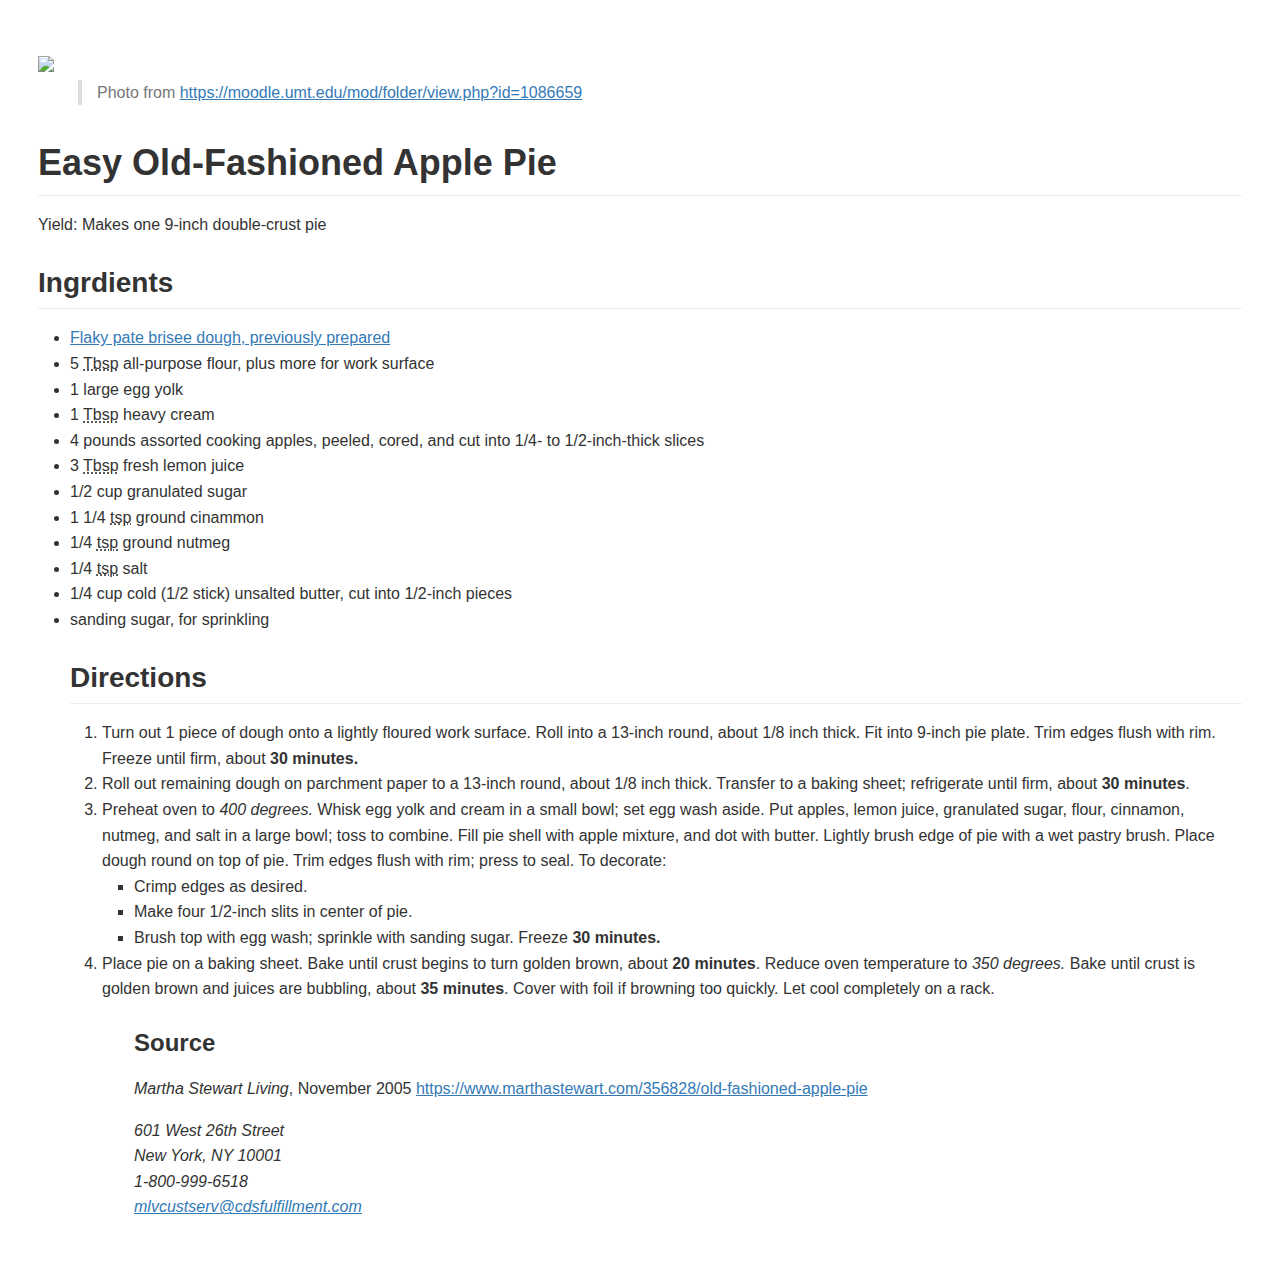
==== assignment-3/index.html @ 9123c0f1 "applepie" ====
<!DOCTYPE html>
<html>
  <head>
      <meta charset="utf-8" />
      <title>index</title>
      <style>.markdown-preview:not([data-use-github-style]) { padding: 2em; font-size: 1.2em; color: rgb(213, 218, 221); background-color: rgb(46, 50, 54); overflow: auto; }
.markdown-preview:not([data-use-github-style]) > :first-child { margin-top: 0px; }
.markdown-preview:not([data-use-github-style]) h1, .markdown-preview:not([data-use-github-style]) h2, .markdown-preview:not([data-use-github-style]) h3, .markdown-preview:not([data-use-github-style]) h4, .markdown-preview:not([data-use-github-style]) h5, .markdown-preview:not([data-use-github-style]) h6 { line-height: 1.2; margin-top: 1.5em; margin-bottom: 0.5em; color: rgb(255, 255, 255); }
.markdown-preview:not([data-use-github-style]) h1 { font-size: 2.4em; font-weight: 300; }
.markdown-preview:not([data-use-github-style]) h2 { font-size: 1.8em; font-weight: 400; }
.markdown-preview:not([data-use-github-style]) h3 { font-size: 1.5em; font-weight: 500; }
.markdown-preview:not([data-use-github-style]) h4 { font-size: 1.2em; font-weight: 600; }
.markdown-preview:not([data-use-github-style]) h5 { font-size: 1.1em; font-weight: 600; }
.markdown-preview:not([data-use-github-style]) h6 { font-size: 1em; font-weight: 600; }
.markdown-preview:not([data-use-github-style]) strong { color: rgb(255, 255, 255); }
.markdown-preview:not([data-use-github-style]) del { color: rgb(168, 178, 184); }
.markdown-preview:not([data-use-github-style]) a, .markdown-preview:not([data-use-github-style]) a code { color: rgb(181, 91, 85); }
.markdown-preview:not([data-use-github-style]) img { max-width: 100%; }
.markdown-preview:not([data-use-github-style]) > p { margin-top: 0px; margin-bottom: 1.5em; }
.markdown-preview:not([data-use-github-style]) > ul, .markdown-preview:not([data-use-github-style]) > ol { margin-bottom: 1.5em; }
.markdown-preview:not([data-use-github-style]) blockquote { margin: 1.5em 0px; font-size: inherit; color: rgb(168, 178, 184); border-color: rgb(83, 92, 98); border-width: 4px; }
.markdown-preview:not([data-use-github-style]) hr { margin: 3em 0px; border-top: 2px dashed rgb(83, 92, 98); background: none; }
.markdown-preview:not([data-use-github-style]) table { margin: 1.5em 0px; }
.markdown-preview:not([data-use-github-style]) th { color: rgb(255, 255, 255); }
.markdown-preview:not([data-use-github-style]) th, .markdown-preview:not([data-use-github-style]) td { padding: 0.66em 1em; border: 1px solid rgb(83, 92, 98); }
.markdown-preview:not([data-use-github-style]) code { color: rgb(255, 255, 255); background-color: rgb(64, 71, 76); }
.markdown-preview:not([data-use-github-style]) pre.editor-colors { margin: 1.5em 0px; padding: 1em; font-size: 0.92em; border-radius: 3px; background-color: rgb(55, 61, 65); }
.markdown-preview:not([data-use-github-style]) kbd { color: rgb(255, 255, 255); border-width: 1px 1px 2px; border-style: solid; border-color: rgb(83, 92, 98) rgb(83, 92, 98) rgb(69, 76, 81); border-image: initial; background-color: rgb(64, 71, 76); }
.markdown-preview[data-use-github-style] { font-family: "Helvetica Neue", Helvetica, "Segoe UI", Arial, freesans, sans-serif; line-height: 1.6; word-wrap: break-word; padding: 30px; font-size: 16px; color: rgb(51, 51, 51); background-color: rgb(255, 255, 255); overflow: scroll; }
.markdown-preview[data-use-github-style] > :first-child { margin-top: 0px !important; }
.markdown-preview[data-use-github-style] > :last-child { margin-bottom: 0px !important; }
.markdown-preview[data-use-github-style] a:not([href]) { color: inherit; text-decoration: none; }
.markdown-preview[data-use-github-style] .absent { color: rgb(204, 0, 0); }
.markdown-preview[data-use-github-style] .anchor { position: absolute; top: 0px; left: 0px; display: block; padding-right: 6px; padding-left: 30px; margin-left: -30px; }
.markdown-preview[data-use-github-style] .anchor:focus { outline: none; }
.markdown-preview[data-use-github-style] h1, .markdown-preview[data-use-github-style] h2, .markdown-preview[data-use-github-style] h3, .markdown-preview[data-use-github-style] h4, .markdown-preview[data-use-github-style] h5, .markdown-preview[data-use-github-style] h6 { position: relative; margin-top: 1em; margin-bottom: 16px; font-weight: bold; line-height: 1.4; }
.markdown-preview[data-use-github-style] h1 .octicon-link, .markdown-preview[data-use-github-style] h2 .octicon-link, .markdown-preview[data-use-github-style] h3 .octicon-link, .markdown-preview[data-use-github-style] h4 .octicon-link, .markdown-preview[data-use-github-style] h5 .octicon-link, .markdown-preview[data-use-github-style] h6 .octicon-link { display: none; color: rgb(0, 0, 0); vertical-align: middle; }
.markdown-preview[data-use-github-style] h1:hover .anchor, .markdown-preview[data-use-github-style] h2:hover .anchor, .markdown-preview[data-use-github-style] h3:hover .anchor, .markdown-preview[data-use-github-style] h4:hover .anchor, .markdown-preview[data-use-github-style] h5:hover .anchor, .markdown-preview[data-use-github-style] h6:hover .anchor { padding-left: 8px; margin-left: -30px; text-decoration: none; }
.markdown-preview[data-use-github-style] h1:hover .anchor .octicon-link, .markdown-preview[data-use-github-style] h2:hover .anchor .octicon-link, .markdown-preview[data-use-github-style] h3:hover .anchor .octicon-link, .markdown-preview[data-use-github-style] h4:hover .anchor .octicon-link, .markdown-preview[data-use-github-style] h5:hover .anchor .octicon-link, .markdown-preview[data-use-github-style] h6:hover .anchor .octicon-link { display: inline-block; }
.markdown-preview[data-use-github-style] h1 tt, .markdown-preview[data-use-github-style] h2 tt, .markdown-preview[data-use-github-style] h3 tt, .markdown-preview[data-use-github-style] h4 tt, .markdown-preview[data-use-github-style] h5 tt, .markdown-preview[data-use-github-style] h6 tt, .markdown-preview[data-use-github-style] h1 code, .markdown-preview[data-use-github-style] h2 code, .markdown-preview[data-use-github-style] h3 code, .markdown-preview[data-use-github-style] h4 code, .markdown-preview[data-use-github-style] h5 code, .markdown-preview[data-use-github-style] h6 code { font-size: inherit; }
.markdown-preview[data-use-github-style] h1 { padding-bottom: 0.3em; font-size: 2.25em; line-height: 1.2; border-bottom: 1px solid rgb(238, 238, 238); }
.markdown-preview[data-use-github-style] h1 .anchor { line-height: 1; }
.markdown-preview[data-use-github-style] h2 { padding-bottom: 0.3em; font-size: 1.75em; line-height: 1.225; border-bottom: 1px solid rgb(238, 238, 238); }
.markdown-preview[data-use-github-style] h2 .anchor { line-height: 1; }
.markdown-preview[data-use-github-style] h3 { font-size: 1.5em; line-height: 1.43; }
.markdown-preview[data-use-github-style] h3 .anchor { line-height: 1.2; }
.markdown-preview[data-use-github-style] h4 { font-size: 1.25em; }
.markdown-preview[data-use-github-style] h4 .anchor { line-height: 1.2; }
.markdown-preview[data-use-github-style] h5 { font-size: 1em; }
.markdown-preview[data-use-github-style] h5 .anchor { line-height: 1.1; }
.markdown-preview[data-use-github-style] h6 { font-size: 1em; color: rgb(119, 119, 119); }
.markdown-preview[data-use-github-style] h6 .anchor { line-height: 1.1; }
.markdown-preview[data-use-github-style] p, .markdown-preview[data-use-github-style] blockquote, .markdown-preview[data-use-github-style] ul, .markdown-preview[data-use-github-style] ol, .markdown-preview[data-use-github-style] dl, .markdown-preview[data-use-github-style] table, .markdown-preview[data-use-github-style] pre { margin-top: 0px; margin-bottom: 16px; }
.markdown-preview[data-use-github-style] hr { height: 4px; padding: 0px; margin: 16px 0px; background-color: rgb(231, 231, 231); border: 0px none; }
.markdown-preview[data-use-github-style] ul, .markdown-preview[data-use-github-style] ol { padding-left: 2em; }
.markdown-preview[data-use-github-style] ul.no-list, .markdown-preview[data-use-github-style] ol.no-list { padding: 0px; list-style-type: none; }
.markdown-preview[data-use-github-style] ul ul, .markdown-preview[data-use-github-style] ul ol, .markdown-preview[data-use-github-style] ol ol, .markdown-preview[data-use-github-style] ol ul { margin-top: 0px; margin-bottom: 0px; }
.markdown-preview[data-use-github-style] li > p { margin-top: 16px; }
.markdown-preview[data-use-github-style] dl { padding: 0px; }
.markdown-preview[data-use-github-style] dl dt { padding: 0px; margin-top: 16px; font-size: 1em; font-style: italic; font-weight: bold; }
.markdown-preview[data-use-github-style] dl dd { padding: 0px 16px; margin-bottom: 16px; }
.markdown-preview[data-use-github-style] blockquote { padding: 0px 15px; color: rgb(119, 119, 119); border-left: 4px solid rgb(221, 221, 221); }
.markdown-preview[data-use-github-style] blockquote > :first-child { margin-top: 0px; }
.markdown-preview[data-use-github-style] blockquote > :last-child { margin-bottom: 0px; }
.markdown-preview[data-use-github-style] table { display: block; width: 100%; overflow: auto; word-break: keep-all; }
.markdown-preview[data-use-github-style] table th { font-weight: bold; }
.markdown-preview[data-use-github-style] table th, .markdown-preview[data-use-github-style] table td { padding: 6px 13px; border: 1px solid rgb(221, 221, 221); }
.markdown-preview[data-use-github-style] table tr { background-color: rgb(255, 255, 255); border-top: 1px solid rgb(204, 204, 204); }
.markdown-preview[data-use-github-style] table tr:nth-child(2n) { background-color: rgb(248, 248, 248); }
.markdown-preview[data-use-github-style] img { max-width: 100%; box-sizing: border-box; }
.markdown-preview[data-use-github-style] .emoji { max-width: none; }
.markdown-preview[data-use-github-style] span.frame { display: block; overflow: hidden; }
.markdown-preview[data-use-github-style] span.frame > span { display: block; float: left; width: auto; padding: 7px; margin: 13px 0px 0px; overflow: hidden; border: 1px solid rgb(221, 221, 221); }
.markdown-preview[data-use-github-style] span.frame span img { display: block; float: left; }
.markdown-preview[data-use-github-style] span.frame span span { display: block; padding: 5px 0px 0px; clear: both; color: rgb(51, 51, 51); }
.markdown-preview[data-use-github-style] span.align-center { display: block; overflow: hidden; clear: both; }
.markdown-preview[data-use-github-style] span.align-center > span { display: block; margin: 13px auto 0px; overflow: hidden; text-align: center; }
.markdown-preview[data-use-github-style] span.align-center span img { margin: 0px auto; text-align: center; }
.markdown-preview[data-use-github-style] span.align-right { display: block; overflow: hidden; clear: both; }
.markdown-preview[data-use-github-style] span.align-right > span { display: block; margin: 13px 0px 0px; overflow: hidden; text-align: right; }
.markdown-preview[data-use-github-style] span.align-right span img { margin: 0px; text-align: right; }
.markdown-preview[data-use-github-style] span.float-left { display: block; float: left; margin-right: 13px; overflow: hidden; }
.markdown-preview[data-use-github-style] span.float-left span { margin: 13px 0px 0px; }
.markdown-preview[data-use-github-style] span.float-right { display: block; float: right; margin-left: 13px; overflow: hidden; }
.markdown-preview[data-use-github-style] span.float-right > span { display: block; margin: 13px auto 0px; overflow: hidden; text-align: right; }
.markdown-preview[data-use-github-style] code, .markdown-preview[data-use-github-style] tt { padding: 0.2em 0px; margin: 0px; font-size: 85%; background-color: rgba(0, 0, 0, 0.04); border-radius: 3px; }
.markdown-preview[data-use-github-style] code::before, .markdown-preview[data-use-github-style] tt::before, .markdown-preview[data-use-github-style] code::after, .markdown-preview[data-use-github-style] tt::after { letter-spacing: -0.2em; content: " "; }
.markdown-preview[data-use-github-style] code br, .markdown-preview[data-use-github-style] tt br { display: none; }
.markdown-preview[data-use-github-style] del code { text-decoration: inherit; }
.markdown-preview[data-use-github-style] pre > code { padding: 0px; margin: 0px; font-size: 100%; word-break: normal; white-space: pre; background: transparent; border: 0px; }
.markdown-preview[data-use-github-style] .highlight { margin-bottom: 16px; }
.markdown-preview[data-use-github-style] .highlight pre, .markdown-preview[data-use-github-style] pre { padding: 16px; overflow: auto; font-size: 85%; line-height: 1.45; background-color: rgb(247, 247, 247); border-radius: 3px; }
.markdown-preview[data-use-github-style] .highlight pre { margin-bottom: 0px; word-break: normal; }
.markdown-preview[data-use-github-style] pre { word-wrap: normal; }
.markdown-preview[data-use-github-style] pre code, .markdown-preview[data-use-github-style] pre tt { display: inline; max-width: initial; padding: 0px; margin: 0px; overflow: initial; line-height: inherit; word-wrap: normal; background-color: transparent; border: 0px; }
.markdown-preview[data-use-github-style] pre code::before, .markdown-preview[data-use-github-style] pre tt::before, .markdown-preview[data-use-github-style] pre code::after, .markdown-preview[data-use-github-style] pre tt::after { content: normal; }
.markdown-preview[data-use-github-style] kbd { display: inline-block; padding: 3px 5px; font-size: 11px; line-height: 10px; color: rgb(85, 85, 85); vertical-align: middle; background-color: rgb(252, 252, 252); border-width: 1px; border-style: solid; border-color: rgb(204, 204, 204) rgb(204, 204, 204) rgb(187, 187, 187); border-image: initial; border-radius: 3px; box-shadow: rgb(187, 187, 187) 0px -1px 0px inset; }
.markdown-preview[data-use-github-style] a { color: rgb(51, 122, 183); }
.markdown-preview[data-use-github-style] code { color: inherit; }
.markdown-preview[data-use-github-style] pre.editor-colors { padding: 0.8em 1em; margin-bottom: 1em; font-size: 0.85em; border-radius: 4px; overflow: auto; }
.scrollbars-visible-always .markdown-preview pre.editor-colors .vertical-scrollbar, .scrollbars-visible-always .markdown-preview pre.editor-colors .horizontal-scrollbar { visibility: hidden; }
.scrollbars-visible-always .markdown-preview pre.editor-colors:hover .vertical-scrollbar, .scrollbars-visible-always .markdown-preview pre.editor-colors:hover .horizontal-scrollbar { visibility: visible; }
.markdown-preview .task-list-item-checkbox { position: absolute; margin: 0.25em 0px 0px -1.4em; }
.bracket-matcher .region {
  border-bottom: 1px dotted lime;
  position: absolute;
}
.line-number.bracket-matcher.bracket-matcher {
  color: #5288ab;
  background-color: #252a2d;
}

.spell-check-misspelling .region {
  border-bottom: 2px dotted rgba(255, 51, 51, 0.75);
}
.spell-check-corrections {
  width: 25em !important;
}

@import "styles/languages/css";
pre.editor-colors {
  background-color: #2e3236;
  color: #d5dadd;
}
pre.editor-colors .wrap-guide {
  color: #484d50;
}
pre.editor-colors .indent-guide {
  color: #484d50;
}
pre.editor-colors .invisible-character {
  color: #484d50;
}
pre.editor-colors .invisible {
  color: #484d50;
}
pre.editor-colors .gutter {
  color: #7d8285;
  background-color: #2e3236;
}
pre.editor-colors .gutter .line-number.cursor-line {
  color: #5288ab;
  background-color: #252a2d;
}
pre.editor-colors .gutter .line-number.cursor-line.folded {
  color: #b55b55;
}
pre.editor-colors .gutter .line-number.cursor-line-no-selection {
  color: #b9bdc0;
}
pre.editor-colors .gutter .line-number.folded,
pre.editor-colors .gutter .line-number:after {
  color: #b09340;
}
pre.editor-colors .fold-marker:after {
  color: #b09340;
}
pre.editor-colors .cursor-line .fold-marker:after {
  color: #b55b55;
}
pre.editor-colors .cursor {
  border-left: 2px solid #b55b55;
}
pre.editor-colors .selection .region {
  background-color: #252a2d;
}
pre.editor-colors .line-number.cursor-line-no-selection,
pre.editor-colors .line.cursor-line {
  background-color: rgba(82, 136, 171, 0.08);
}
pre.editor-colors .bracket-matcher .region {
  border-bottom: 2px solid #5288ab;
  box-sizing: border-box;
  background-color: rgba(82, 136, 171, 0.08);
}
pre.editor-colors .search-results .syntax--marker .region {
  background-color: transparent;
  border: 1px solid #484d50;
}
pre.editor-colors .search-results .syntax--marker.current-result .region {
  border: 1px solid #b9bdc0;
}
.syntax--comment {
  color: #7d8285;
}
.syntax--keyword {
  color: #5288ab;
}
.syntax--keyword.syntax--control {
  color: #5b6da3;
}
.syntax--keyword.syntax--operator {
  color: #9da1a4;
}
.syntax--keyword.syntax--other.syntax--special-method {
  color: #5288ab;
}
.syntax--keyword.syntax--other.syntax--unit {
  color: #b9bdc0;
}
.syntax--constant {
  color: #ae704c;
}
.syntax--constant.syntax--character.syntax--escape {
  color: #54878b;
}
.syntax--constant.syntax--numeric {
  color: #ae704c;
}
.syntax--constant.syntax--other.syntax--color {
  color: #54878b;
}
.syntax--constant.syntax--other.syntax--symbol {
  color: #419061;
}
.syntax--variable {
  color: #b55b55;
}
.syntax--variable.syntax--variable.syntax--interpolation {
  color: #8a6e96;
}
.syntax--variable.syntax--parameter.syntax--function {
  color: #9da1a4;
}
.syntax--invalid.syntax--illegal {
  color: #d5dadd;
  background-color: #b55b55;
}
.syntax--string {
  color: #419061;
}
.syntax--string.syntax--regexp {
  color: #54878b;
}
.syntax--string.syntax--regexp .syntax--source.syntax--ruby.syntax--embedded {
  color: #ae704c;
}
.syntax--string.syntax--other.syntax--link {
  color: #b55b55;
}
.syntax--punctuation.syntax--definition.syntax--comment {
  color: #7d8285;
}
.syntax--punctuation.syntax--definition.syntax--string,
.syntax--punctuation.syntax--definition.syntax--variable,
.syntax--punctuation.syntax--definition.syntax--parameters,
.syntax--punctuation.syntax--definition.syntax--array {
  color: #9da1a4;
}
.syntax--punctuation.syntax--definition.syntax--entity {
  color: #5288ab;
}
.syntax--punctuation.syntax--section.syntax--embedded {
  color: #8a6e96;
}
.syntax--support.syntax--class {
  color: #b09340;
}
.syntax--support.syntax--function {
  color: #54878b;
}
.syntax--support.syntax--function.syntax--any-method {
  color: #5288ab;
}
.syntax--entity.syntax--name.syntax--function {
  color: #5288ab;
}
.syntax--entity.syntax--name.syntax--type {
  color: #b09340;
}
.syntax--entity.syntax--other.syntax--inherited-class {
  color: #419061;
}
.syntax--entity.syntax--name.syntax--class,
.syntax--entity.syntax--name.syntax--type.syntax--class {
  color: #b09340;
}
.syntax--entity.syntax--name.syntax--section {
  color: #5288ab;
}
.syntax--entity.syntax--name.syntax--tag {
  color: #b55b55;
}
.syntax--entity.syntax--other.syntax--attribute-name {
  color: #ae704c;
}
.syntax--entity.syntax--other.syntax--attribute-name.syntax--id {
  color: #5288ab;
}
.syntax--meta.syntax--class {
  color: #b09340;
}
.syntax--meta.syntax--link {
  color: #ae704c;
}
.syntax--meta.syntax--require {
  color: #5288ab;
}
.syntax--meta.syntax--selector {
  color: #8a6e96;
}
.syntax--meta.syntax--separator {
  background-color: #484d50;
  color: #b9bdc0;
}
.syntax--none {
  color: #b9bdc0;
}
.syntax--storage {
  color: #5288ab;
}
.syntax--markup.syntax--heading,
.syntax--markup.syntax--heading .syntax--punctuation.syntax--definition.syntax--heading {
  color: #5288ab;
  font-weight: bolder;
}
.syntax--markup.syntax--bold {
  color: #b55b55;
}
.syntax--markup.syntax--italic {
  color: #419061;
}
.syntax--markup.syntax--raw {
  background-color: rgba(72, 77, 80, 0.2);
  color: #54878b;
  padding-top: 1px;
}
.syntax--markup.syntax--changed {
  color: #ae704c;
}
.syntax--markup.syntax--deleted {
  color: #b55b55;
}
.syntax--markup.syntax--inserted {
  color: #419061;
}
.syntax--html .syntax--punctuation {
  color: #9da1a4;
}
.syntax--html .syntax--doctype {
  color: #5b6da3;
}
.syntax--html .syntax--comment {
  color: #7d8285;
}
.syntax--source.syntax--gfm .syntax--heading-2 {
  color: #5d8eaf;
}
.syntax--source.syntax--gfm .syntax--heading-3 {
  color: #6795b3;
}
.syntax--source.syntax--gfm .syntax--heading-4 {
  color: #729bb7;
}
.syntax--source.syntax--gfm .syntax--heading-5 {
  color: #7ca2bb;
}
.syntax--source.syntax--gfm .syntax--heading-6 {
  color: #87a8bf;
}
.syntax--source.syntax--gfm .syntax--marker {
  color: inherit;
}
.syntax--source.syntax--gfm .syntax--link {
  color: #8a6e96;
}
.syntax--source.syntax--gfm .syntax--link .syntax--punctuation.syntax--definition {
  color: #62676a;
}
.syntax--source.syntax--gfm .syntax--link .syntax--entity {
  color: #d5dadd;
}
.syntax--source.syntax--gfm .syntax--link .syntax--link {
  color: #9da1a4;
}
.syntax--source.syntax--gfm .syntax--link.syntax--hyperlink {
  color: #9da1a4;
}
.syntax--source.syntax--gfm .syntax--bold .syntax--link,
.syntax--source.syntax--gfm .syntax--italic .syntax--link {
  color: #9da1a4;
}
.syntax--source.syntax--gfm .syntax--list {
  color: #5b6da3;
}
.syntax--source.syntax--gfm .syntax--quote {
  color: #ae704c;
}
.syntax--source.syntax--gfm .syntax--hr {
  color: #b09340;
}
.syntax--source.syntax--js .syntax--punctuation {
  color: #9da1a4;
}
.syntax--source.syntax--js .syntax--keyword.syntax--operator {
  color: #b9bdc0;
}
.syntax--source.syntax--js .syntax--keyword.syntax--operator.syntax--delete,
.syntax--source.syntax--js .syntax--keyword.syntax--operator.syntax--in,
.syntax--source.syntax--js .syntax--keyword.syntax--operator.syntax--of,
.syntax--source.syntax--js .syntax--keyword.syntax--operator.syntax--instanceof,
.syntax--source.syntax--js .syntax--keyword.syntax--operator.syntax--new,
.syntax--source.syntax--js .syntax--keyword.syntax--operator.syntax--typeof,
.syntax--source.syntax--js .syntax--keyword.syntax--operator.syntax--void {
  color: #419061;
}
.syntax--source.syntax--js .syntax--keyword.syntax--operator.syntax--comparison {
  color: #5b6da3;
}
.syntax--source.syntax--js .syntax--entity.syntax--name.syntax--function {
  color: #8a6e96;
}
.syntax--source.syntax--js .syntax--function.syntax--parameter {
  color: #b9bdc0;
}
.syntax--source.syntax--js .syntax--meta.syntax--brace {
  color: #9da1a4;
}
.syntax--source.syntax--js .syntax--meta.syntax--arguments {
  color: #b9bdc0;
}
.syntax--source.syntax--js .syntax--comment {
  color: #7d8285;
}
.syntax--source.syntax--json .syntax--dictionary .syntax--string.syntax--quoted {
  color: #5288ab;
}
.syntax--source.syntax--json .syntax--dictionary > .syntax--value.syntax--json > .syntax--string.syntax--json {
  color: #419061;
}
.syntax--source.syntax--json .syntax--array .syntax--string.syntax--quoted {
  color: #419061;
}
.syntax--source.syntax--json .syntax--punctuation {
  color: #9da1a4;
}
.syntax--source.syntax--json .syntax--punctuation.syntax--key-value {
  color: #b9bdc0;
}
.syntax--source.syntax--ruby .syntax--constant.syntax--boolean {
  color: #b09340;
}
.syntax--source.syntax--ruby .syntax--keyword.syntax--operator {
  color: #2e3236;
}
.syntax--source.syntax--ruby .syntax--keyword.syntax--operator.syntax--assignment {
  color: #5288ab;
}
.syntax--source.syntax--ruby .syntax--keyword.syntax--operator.syntax--comparison {
  color: #8a6e96;
}
.syntax--source.syntax--yaml .syntax--string,
.syntax--front-matter.syntax--yaml .syntax--string {
  color: #5288ab;
}
.syntax--source.syntax--yaml .syntax--punctuation,
.syntax--front-matter.syntax--yaml .syntax--punctuation {
  color: #9da1a4;
}
.syntax--source.syntax--yaml .syntax--punctuation.syntax--key-value,
.syntax--front-matter.syntax--yaml .syntax--punctuation.syntax--key-value,
.syntax--source.syntax--yaml .syntax--punctuation.syntax--entry,
.syntax--front-matter.syntax--yaml .syntax--punctuation.syntax--entry {
  color: #b9bdc0;
}
.syntax--source.syntax--yaml .syntax--comment,
.syntax--front-matter.syntax--yaml .syntax--comment {
  color: #7d8285;
}
.syntax--source.syntax--yaml .syntax--hyperlink,
.syntax--front-matter.syntax--yaml .syntax--hyperlink {
  color: inherit;
}
.syntax--liquid .syntax--punctuation.syntax--liquid {
  color: #9da1a4;
}
.syntax--liquid .syntax--entity.syntax--liquid.syntax--name,
.syntax--liquid .syntax--entity.syntax--liquid.syntax--tag {
  color: #5288ab;
}
.syntax--liquid .syntax--class.syntax--liquid {
  color: #b55b55;
}
.syntax--liquid .syntax--variable {
  color: #b55b55;
}
.syntax--storage.syntax--changed,
.syntax--storage.syntax--fixme,
.syntax--storage.syntax--hack,
.syntax--storage.syntax--idea,
.syntax--storage.syntax--note,
.syntax--storage.syntax--review,
.syntax--storage.syntax--todo,
.syntax--storage.syntax--xxx {
  font-weight: bolder;
}
.syntax--storage.syntax--changed {
  color: #ae704c;
}
.syntax--storage.syntax--fixme {
  color: #b55b55;
}
.syntax--storage.syntax--hack {
  color: #8a6e96;
}
.syntax--storage.syntax--idea {
  color: #54878b;
}
.syntax--storage.syntax--note,
.syntax--storage.syntax--nb {
  color: #5288ab;
}
.syntax--storage.syntax--review {
  color: #b09340;
}
.syntax--storage.syntax--todo {
  color: #419061;
}
.syntax--storage.syntax--xxx {
  color: #d5dadd;
}
</style>
  </head>
  <body class='markdown-preview' data-use-github-style><p lang="en-us"></p>
  




<title>Assignment3-Site</title>
  
  
<img src="/Users/danielostersmith/Documents/GitHub/web-dev-hw/assignment-3/images/apple-pie.jpg">
<blockquote>
  Photo from <a href="https://moodle.umt.edu/mod/folder/view.php?id=1086659">https://moodle.umt.edu/mod/folder/view.php?id=1086659</a>
</blockquote>
<h1> Easy Old-Fashioned Apple Pie</h1>
    <p>Yield: Makes one 9-inch double-crust pie</p>
<h2>Ingrdients</h2>
  <ul>
    <li><a href="./pages/crust.html">Flaky pate brisee dough, previously prepared</a></li>
    <li>5 <abbr title="tablespoon">Tbsp</abbr> all-purpose flour, plus more for work surface</li>
    <li>1 large egg yolk</li>
    <li>1 <abbr title="tablespoon">Tbsp</abbr> heavy cream</li>
    <li>4 pounds assorted cooking apples, peeled, cored, and cut into 1/4- to 1/2-inch-thick slices</li>
    <li>3 <abbr title="tablespoon">Tbsp</abbr> fresh lemon juice</li>
    <li>1/2 cup granulated sugar</li>
    <li>1 1/4 <abbr title="teaspoon">tsp</abbr> ground cinammon</li>
    <li>1/4 <abbr title="teaspoon">tsp</abbr> ground nutmeg</li>
    <li>1/4 <abbr title="teaspoon">tsp</abbr> salt</li>
    <li>1/4 cup cold (1/2 stick) unsalted butter, cut into 1/2-inch pieces</li>
    <li>sanding sugar, for sprinkling</li>
  <h2>Directions</h2>
    <ol>
      <li>Turn out 1 piece of dough onto a lightly floured work surface.
        Roll into a 13-inch round, about 1/8 inch thick. Fit into 9-inch
        pie plate. Trim edges flush with rim. Freeze until firm, about <b>30 minutes.</b></li>
      <li>Roll out remaining dough on parchment paper to a 13-inch round, about
        1/8 inch thick. Transfer to a baking sheet; refrigerate until firm,
        about <b>30 minutes</b>.</li>
      <li>Preheat oven to <i>400 degrees.</i> Whisk egg yolk and cream in a small bowl;
        set egg wash aside. Put apples, lemon juice, granulated sugar, flour,
        cinnamon, nutmeg, and salt in a large bowl; toss to combine. Fill pie
        shell with apple mixture, and dot with butter. Lightly brush edge of
        pie with a wet pastry brush. Place dough round on top of pie. Trim
        edges flush with rim; press to seal. To decorate:</li>
        <ul>
          <li>Crimp edges as desired.</li>
          <li>Make four 1/2-inch slits in center of pie.</li>
          <li>Brush top with egg wash; sprinkle with sanding sugar.
              Freeze <b>30 minutes.</b></li>
        </ul>
        <li>
          Place pie on a baking sheet. Bake until crust begins to turn golden
          brown, about <b>20 minutes</b>. Reduce oven temperature to <i>350 degrees.</i> Bake
          until crust is golden brown and juices are bubbling, about <b>35 minutes</b>.
          Cover with foil if browning too quickly. Let cool completely on a rack.
      <ol>
<h3>Source</h3>
  <p>
    <cite>Martha Stewart Living</cite>, November 2005
    <a href="https://www.marthastewart.com/356828/old-fashioned-apple-pie">https://www.marthastewart.com/356828/old-fashioned-apple-pie</a></p>
  <p>
    </p><address>
      601 West 26th Street<br>
      New York, NY 10001<br>
      1-800-999-6518<br>
      <p>
        <a href="mailto:mlvcustserv@cdsfulfillment.com">mlvcustserv@cdsfulfillment.com</a></p>
  <p>

</p></address><p></p></ol></li></ol></ul></body>
</html>
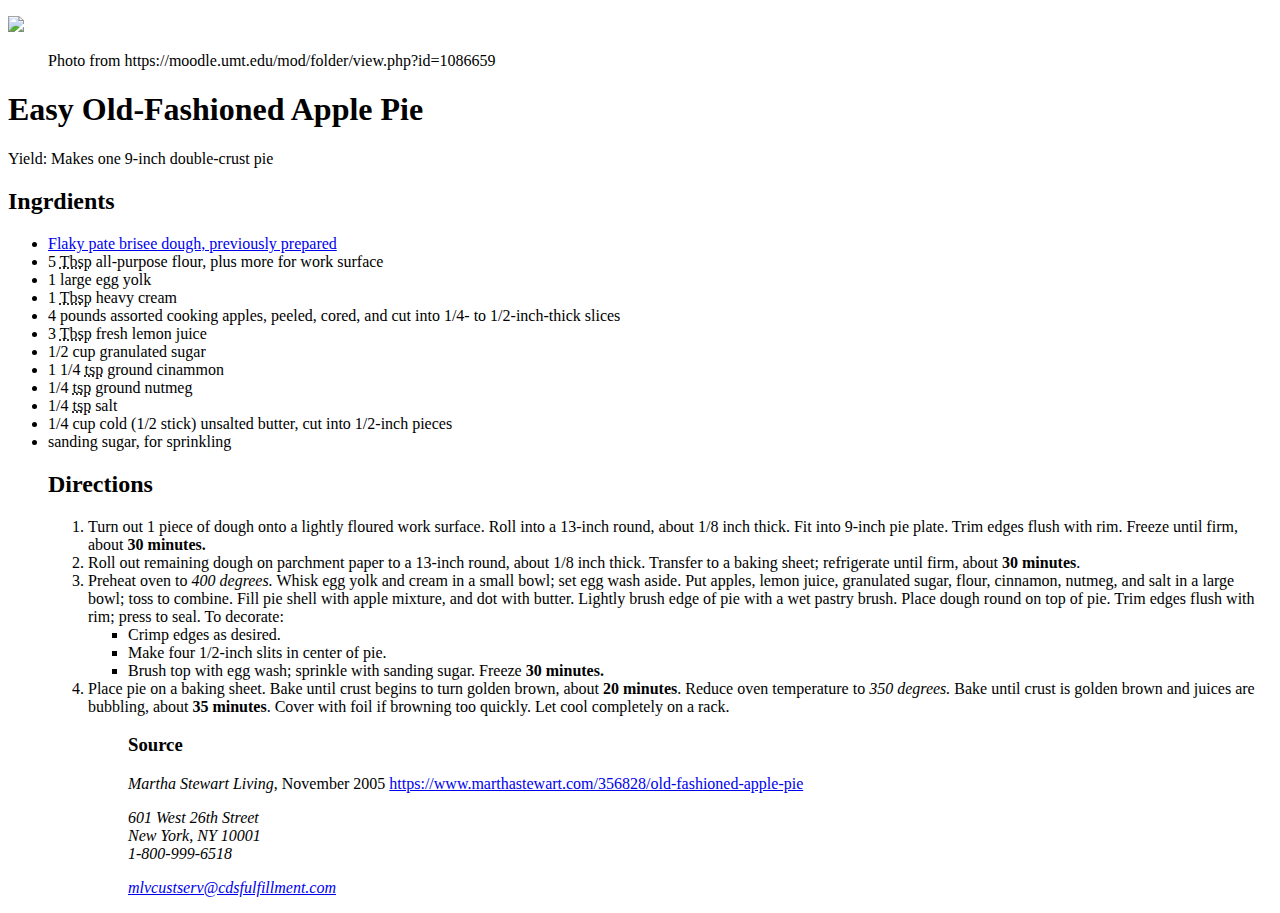
==== commit 8ec62ba9: "final apple" ====
--- a/assignment-3/index.html
+++ b/assignment-3/index.html
@@ -1,538 +1,18 @@
 <!DOCTYPE html>
+
 <html>
+<p lang="en-us"></p>
   <head>
-      <meta charset="utf-8" />
-      <title>index</title>
-      <style>.markdown-preview:not([data-use-github-style]) { padding: 2em; font-size: 1.2em; color: rgb(213, 218, 221); background-color: rgb(46, 50, 54); overflow: auto; }
-.markdown-preview:not([data-use-github-style]) > :first-child { margin-top: 0px; }
-.markdown-preview:not([data-use-github-style]) h1, .markdown-preview:not([data-use-github-style]) h2, .markdown-preview:not([data-use-github-style]) h3, .markdown-preview:not([data-use-github-style]) h4, .markdown-preview:not([data-use-github-style]) h5, .markdown-preview:not([data-use-github-style]) h6 { line-height: 1.2; margin-top: 1.5em; margin-bottom: 0.5em; color: rgb(255, 255, 255); }
-.markdown-preview:not([data-use-github-style]) h1 { font-size: 2.4em; font-weight: 300; }
-.markdown-preview:not([data-use-github-style]) h2 { font-size: 1.8em; font-weight: 400; }
-.markdown-preview:not([data-use-github-style]) h3 { font-size: 1.5em; font-weight: 500; }
-.markdown-preview:not([data-use-github-style]) h4 { font-size: 1.2em; font-weight: 600; }
-.markdown-preview:not([data-use-github-style]) h5 { font-size: 1.1em; font-weight: 600; }
-.markdown-preview:not([data-use-github-style]) h6 { font-size: 1em; font-weight: 600; }
-.markdown-preview:not([data-use-github-style]) strong { color: rgb(255, 255, 255); }
-.markdown-preview:not([data-use-github-style]) del { color: rgb(168, 178, 184); }
-.markdown-preview:not([data-use-github-style]) a, .markdown-preview:not([data-use-github-style]) a code { color: rgb(181, 91, 85); }
-.markdown-preview:not([data-use-github-style]) img { max-width: 100%; }
-.markdown-preview:not([data-use-github-style]) > p { margin-top: 0px; margin-bottom: 1.5em; }
-.markdown-preview:not([data-use-github-style]) > ul, .markdown-preview:not([data-use-github-style]) > ol { margin-bottom: 1.5em; }
-.markdown-preview:not([data-use-github-style]) blockquote { margin: 1.5em 0px; font-size: inherit; color: rgb(168, 178, 184); border-color: rgb(83, 92, 98); border-width: 4px; }
-.markdown-preview:not([data-use-github-style]) hr { margin: 3em 0px; border-top: 2px dashed rgb(83, 92, 98); background: none; }
-.markdown-preview:not([data-use-github-style]) table { margin: 1.5em 0px; }
-.markdown-preview:not([data-use-github-style]) th { color: rgb(255, 255, 255); }
-.markdown-preview:not([data-use-github-style]) th, .markdown-preview:not([data-use-github-style]) td { padding: 0.66em 1em; border: 1px solid rgb(83, 92, 98); }
-.markdown-preview:not([data-use-github-style]) code { color: rgb(255, 255, 255); background-color: rgb(64, 71, 76); }
-.markdown-preview:not([data-use-github-style]) pre.editor-colors { margin: 1.5em 0px; padding: 1em; font-size: 0.92em; border-radius: 3px; background-color: rgb(55, 61, 65); }
-.markdown-preview:not([data-use-github-style]) kbd { color: rgb(255, 255, 255); border-width: 1px 1px 2px; border-style: solid; border-color: rgb(83, 92, 98) rgb(83, 92, 98) rgb(69, 76, 81); border-image: initial; background-color: rgb(64, 71, 76); }
-.markdown-preview[data-use-github-style] { font-family: "Helvetica Neue", Helvetica, "Segoe UI", Arial, freesans, sans-serif; line-height: 1.6; word-wrap: break-word; padding: 30px; font-size: 16px; color: rgb(51, 51, 51); background-color: rgb(255, 255, 255); overflow: scroll; }
-.markdown-preview[data-use-github-style] > :first-child { margin-top: 0px !important; }
-.markdown-preview[data-use-github-style] > :last-child { margin-bottom: 0px !important; }
-.markdown-preview[data-use-github-style] a:not([href]) { color: inherit; text-decoration: none; }
-.markdown-preview[data-use-github-style] .absent { color: rgb(204, 0, 0); }
-.markdown-preview[data-use-github-style] .anchor { position: absolute; top: 0px; left: 0px; display: block; padding-right: 6px; padding-left: 30px; margin-left: -30px; }
-.markdown-preview[data-use-github-style] .anchor:focus { outline: none; }
-.markdown-preview[data-use-github-style] h1, .markdown-preview[data-use-github-style] h2, .markdown-preview[data-use-github-style] h3, .markdown-preview[data-use-github-style] h4, .markdown-preview[data-use-github-style] h5, .markdown-preview[data-use-github-style] h6 { position: relative; margin-top: 1em; margin-bottom: 16px; font-weight: bold; line-height: 1.4; }
-.markdown-preview[data-use-github-style] h1 .octicon-link, .markdown-preview[data-use-github-style] h2 .octicon-link, .markdown-preview[data-use-github-style] h3 .octicon-link, .markdown-preview[data-use-github-style] h4 .octicon-link, .markdown-preview[data-use-github-style] h5 .octicon-link, .markdown-preview[data-use-github-style] h6 .octicon-link { display: none; color: rgb(0, 0, 0); vertical-align: middle; }
-.markdown-preview[data-use-github-style] h1:hover .anchor, .markdown-preview[data-use-github-style] h2:hover .anchor, .markdown-preview[data-use-github-style] h3:hover .anchor, .markdown-preview[data-use-github-style] h4:hover .anchor, .markdown-preview[data-use-github-style] h5:hover .anchor, .markdown-preview[data-use-github-style] h6:hover .anchor { padding-left: 8px; margin-left: -30px; text-decoration: none; }
-.markdown-preview[data-use-github-style] h1:hover .anchor .octicon-link, .markdown-preview[data-use-github-style] h2:hover .anchor .octicon-link, .markdown-preview[data-use-github-style] h3:hover .anchor .octicon-link, .markdown-preview[data-use-github-style] h4:hover .anchor .octicon-link, .markdown-preview[data-use-github-style] h5:hover .anchor .octicon-link, .markdown-preview[data-use-github-style] h6:hover .anchor .octicon-link { display: inline-block; }
-.markdown-preview[data-use-github-style] h1 tt, .markdown-preview[data-use-github-style] h2 tt, .markdown-preview[data-use-github-style] h3 tt, .markdown-preview[data-use-github-style] h4 tt, .markdown-preview[data-use-github-style] h5 tt, .markdown-preview[data-use-github-style] h6 tt, .markdown-preview[data-use-github-style] h1 code, .markdown-preview[data-use-github-style] h2 code, .markdown-preview[data-use-github-style] h3 code, .markdown-preview[data-use-github-style] h4 code, .markdown-preview[data-use-github-style] h5 code, .markdown-preview[data-use-github-style] h6 code { font-size: inherit; }
-.markdown-preview[data-use-github-style] h1 { padding-bottom: 0.3em; font-size: 2.25em; line-height: 1.2; border-bottom: 1px solid rgb(238, 238, 238); }
-.markdown-preview[data-use-github-style] h1 .anchor { line-height: 1; }
-.markdown-preview[data-use-github-style] h2 { padding-bottom: 0.3em; font-size: 1.75em; line-height: 1.225; border-bottom: 1px solid rgb(238, 238, 238); }
-.markdown-preview[data-use-github-style] h2 .anchor { line-height: 1; }
-.markdown-preview[data-use-github-style] h3 { font-size: 1.5em; line-height: 1.43; }
-.markdown-preview[data-use-github-style] h3 .anchor { line-height: 1.2; }
-.markdown-preview[data-use-github-style] h4 { font-size: 1.25em; }
-.markdown-preview[data-use-github-style] h4 .anchor { line-height: 1.2; }
-.markdown-preview[data-use-github-style] h5 { font-size: 1em; }
-.markdown-preview[data-use-github-style] h5 .anchor { line-height: 1.1; }
-.markdown-preview[data-use-github-style] h6 { font-size: 1em; color: rgb(119, 119, 119); }
-.markdown-preview[data-use-github-style] h6 .anchor { line-height: 1.1; }
-.markdown-preview[data-use-github-style] p, .markdown-preview[data-use-github-style] blockquote, .markdown-preview[data-use-github-style] ul, .markdown-preview[data-use-github-style] ol, .markdown-preview[data-use-github-style] dl, .markdown-preview[data-use-github-style] table, .markdown-preview[data-use-github-style] pre { margin-top: 0px; margin-bottom: 16px; }
-.markdown-preview[data-use-github-style] hr { height: 4px; padding: 0px; margin: 16px 0px; background-color: rgb(231, 231, 231); border: 0px none; }
-.markdown-preview[data-use-github-style] ul, .markdown-preview[data-use-github-style] ol { padding-left: 2em; }
-.markdown-preview[data-use-github-style] ul.no-list, .markdown-preview[data-use-github-style] ol.no-list { padding: 0px; list-style-type: none; }
-.markdown-preview[data-use-github-style] ul ul, .markdown-preview[data-use-github-style] ul ol, .markdown-preview[data-use-github-style] ol ol, .markdown-preview[data-use-github-style] ol ul { margin-top: 0px; margin-bottom: 0px; }
-.markdown-preview[data-use-github-style] li > p { margin-top: 16px; }
-.markdown-preview[data-use-github-style] dl { padding: 0px; }
-.markdown-preview[data-use-github-style] dl dt { padding: 0px; margin-top: 16px; font-size: 1em; font-style: italic; font-weight: bold; }
-.markdown-preview[data-use-github-style] dl dd { padding: 0px 16px; margin-bottom: 16px; }
-.markdown-preview[data-use-github-style] blockquote { padding: 0px 15px; color: rgb(119, 119, 119); border-left: 4px solid rgb(221, 221, 221); }
-.markdown-preview[data-use-github-style] blockquote > :first-child { margin-top: 0px; }
-.markdown-preview[data-use-github-style] blockquote > :last-child { margin-bottom: 0px; }
-.markdown-preview[data-use-github-style] table { display: block; width: 100%; overflow: auto; word-break: keep-all; }
-.markdown-preview[data-use-github-style] table th { font-weight: bold; }
-.markdown-preview[data-use-github-style] table th, .markdown-preview[data-use-github-style] table td { padding: 6px 13px; border: 1px solid rgb(221, 221, 221); }
-.markdown-preview[data-use-github-style] table tr { background-color: rgb(255, 255, 255); border-top: 1px solid rgb(204, 204, 204); }
-.markdown-preview[data-use-github-style] table tr:nth-child(2n) { background-color: rgb(248, 248, 248); }
-.markdown-preview[data-use-github-style] img { max-width: 100%; box-sizing: border-box; }
-.markdown-preview[data-use-github-style] .emoji { max-width: none; }
-.markdown-preview[data-use-github-style] span.frame { display: block; overflow: hidden; }
-.markdown-preview[data-use-github-style] span.frame > span { display: block; float: left; width: auto; padding: 7px; margin: 13px 0px 0px; overflow: hidden; border: 1px solid rgb(221, 221, 221); }
-.markdown-preview[data-use-github-style] span.frame span img { display: block; float: left; }
-.markdown-preview[data-use-github-style] span.frame span span { display: block; padding: 5px 0px 0px; clear: both; color: rgb(51, 51, 51); }
-.markdown-preview[data-use-github-style] span.align-center { display: block; overflow: hidden; clear: both; }
-.markdown-preview[data-use-github-style] span.align-center > span { display: block; margin: 13px auto 0px; overflow: hidden; text-align: center; }
-.markdown-preview[data-use-github-style] span.align-center span img { margin: 0px auto; text-align: center; }
-.markdown-preview[data-use-github-style] span.align-right { display: block; overflow: hidden; clear: both; }
-.markdown-preview[data-use-github-style] span.align-right > span { display: block; margin: 13px 0px 0px; overflow: hidden; text-align: right; }
-.markdown-preview[data-use-github-style] span.align-right span img { margin: 0px; text-align: right; }
-.markdown-preview[data-use-github-style] span.float-left { display: block; float: left; margin-right: 13px; overflow: hidden; }
-.markdown-preview[data-use-github-style] span.float-left span { margin: 13px 0px 0px; }
-.markdown-preview[data-use-github-style] span.float-right { display: block; float: right; margin-left: 13px; overflow: hidden; }
-.markdown-preview[data-use-github-style] span.float-right > span { display: block; margin: 13px auto 0px; overflow: hidden; text-align: right; }
-.markdown-preview[data-use-github-style] code, .markdown-preview[data-use-github-style] tt { padding: 0.2em 0px; margin: 0px; font-size: 85%; background-color: rgba(0, 0, 0, 0.04); border-radius: 3px; }
-.markdown-preview[data-use-github-style] code::before, .markdown-preview[data-use-github-style] tt::before, .markdown-preview[data-use-github-style] code::after, .markdown-preview[data-use-github-style] tt::after { letter-spacing: -0.2em; content: " "; }
-.markdown-preview[data-use-github-style] code br, .markdown-preview[data-use-github-style] tt br { display: none; }
-.markdown-preview[data-use-github-style] del code { text-decoration: inherit; }
-.markdown-preview[data-use-github-style] pre > code { padding: 0px; margin: 0px; font-size: 100%; word-break: normal; white-space: pre; background: transparent; border: 0px; }
-.markdown-preview[data-use-github-style] .highlight { margin-bottom: 16px; }
-.markdown-preview[data-use-github-style] .highlight pre, .markdown-preview[data-use-github-style] pre { padding: 16px; overflow: auto; font-size: 85%; line-height: 1.45; background-color: rgb(247, 247, 247); border-radius: 3px; }
-.markdown-preview[data-use-github-style] .highlight pre { margin-bottom: 0px; word-break: normal; }
-.markdown-preview[data-use-github-style] pre { word-wrap: normal; }
-.markdown-preview[data-use-github-style] pre code, .markdown-preview[data-use-github-style] pre tt { display: inline; max-width: initial; padding: 0px; margin: 0px; overflow: initial; line-height: inherit; word-wrap: normal; background-color: transparent; border: 0px; }
-.markdown-preview[data-use-github-style] pre code::before, .markdown-preview[data-use-github-style] pre tt::before, .markdown-preview[data-use-github-style] pre code::after, .markdown-preview[data-use-github-style] pre tt::after { content: normal; }
-.markdown-preview[data-use-github-style] kbd { display: inline-block; padding: 3px 5px; font-size: 11px; line-height: 10px; color: rgb(85, 85, 85); vertical-align: middle; background-color: rgb(252, 252, 252); border-width: 1px; border-style: solid; border-color: rgb(204, 204, 204) rgb(204, 204, 204) rgb(187, 187, 187); border-image: initial; border-radius: 3px; box-shadow: rgb(187, 187, 187) 0px -1px 0px inset; }
-.markdown-preview[data-use-github-style] a { color: rgb(51, 122, 183); }
-.markdown-preview[data-use-github-style] code { color: inherit; }
-.markdown-preview[data-use-github-style] pre.editor-colors { padding: 0.8em 1em; margin-bottom: 1em; font-size: 0.85em; border-radius: 4px; overflow: auto; }
-.scrollbars-visible-always .markdown-preview pre.editor-colors .vertical-scrollbar, .scrollbars-visible-always .markdown-preview pre.editor-colors .horizontal-scrollbar { visibility: hidden; }
-.scrollbars-visible-always .markdown-preview pre.editor-colors:hover .vertical-scrollbar, .scrollbars-visible-always .markdown-preview pre.editor-colors:hover .horizontal-scrollbar { visibility: visible; }
-.markdown-preview .task-list-item-checkbox { position: absolute; margin: 0.25em 0px 0px -1.4em; }
-.bracket-matcher .region {
-  border-bottom: 1px dotted lime;
-  position: absolute;
-}
-.line-number.bracket-matcher.bracket-matcher {
-  color: #5288ab;
-  background-color: #252a2d;
-}
-
-.spell-check-misspelling .region {
-  border-bottom: 2px dotted rgba(255, 51, 51, 0.75);
-}
-.spell-check-corrections {
-  width: 25em !important;
-}
-
-@import "styles/languages/css";
-pre.editor-colors {
-  background-color: #2e3236;
-  color: #d5dadd;
-}
-pre.editor-colors .wrap-guide {
-  color: #484d50;
-}
-pre.editor-colors .indent-guide {
-  color: #484d50;
-}
-pre.editor-colors .invisible-character {
-  color: #484d50;
-}
-pre.editor-colors .invisible {
-  color: #484d50;
-}
-pre.editor-colors .gutter {
-  color: #7d8285;
-  background-color: #2e3236;
-}
-pre.editor-colors .gutter .line-number.cursor-line {
-  color: #5288ab;
-  background-color: #252a2d;
-}
-pre.editor-colors .gutter .line-number.cursor-line.folded {
-  color: #b55b55;
-}
-pre.editor-colors .gutter .line-number.cursor-line-no-selection {
-  color: #b9bdc0;
-}
-pre.editor-colors .gutter .line-number.folded,
-pre.editor-colors .gutter .line-number:after {
-  color: #b09340;
-}
-pre.editor-colors .fold-marker:after {
-  color: #b09340;
-}
-pre.editor-colors .cursor-line .fold-marker:after {
-  color: #b55b55;
-}
-pre.editor-colors .cursor {
-  border-left: 2px solid #b55b55;
-}
-pre.editor-colors .selection .region {
-  background-color: #252a2d;
-}
-pre.editor-colors .line-number.cursor-line-no-selection,
-pre.editor-colors .line.cursor-line {
-  background-color: rgba(82, 136, 171, 0.08);
-}
-pre.editor-colors .bracket-matcher .region {
-  border-bottom: 2px solid #5288ab;
-  box-sizing: border-box;
-  background-color: rgba(82, 136, 171, 0.08);
-}
-pre.editor-colors .search-results .syntax--marker .region {
-  background-color: transparent;
-  border: 1px solid #484d50;
-}
-pre.editor-colors .search-results .syntax--marker.current-result .region {
-  border: 1px solid #b9bdc0;
-}
-.syntax--comment {
-  color: #7d8285;
-}
-.syntax--keyword {
-  color: #5288ab;
-}
-.syntax--keyword.syntax--control {
-  color: #5b6da3;
-}
-.syntax--keyword.syntax--operator {
-  color: #9da1a4;
-}
-.syntax--keyword.syntax--other.syntax--special-method {
-  color: #5288ab;
-}
-.syntax--keyword.syntax--other.syntax--unit {
-  color: #b9bdc0;
-}
-.syntax--constant {
-  color: #ae704c;
-}
-.syntax--constant.syntax--character.syntax--escape {
-  color: #54878b;
-}
-.syntax--constant.syntax--numeric {
-  color: #ae704c;
-}
-.syntax--constant.syntax--other.syntax--color {
-  color: #54878b;
-}
-.syntax--constant.syntax--other.syntax--symbol {
-  color: #419061;
-}
-.syntax--variable {
-  color: #b55b55;
-}
-.syntax--variable.syntax--variable.syntax--interpolation {
-  color: #8a6e96;
-}
-.syntax--variable.syntax--parameter.syntax--function {
-  color: #9da1a4;
-}
-.syntax--invalid.syntax--illegal {
-  color: #d5dadd;
-  background-color: #b55b55;
-}
-.syntax--string {
-  color: #419061;
-}
-.syntax--string.syntax--regexp {
-  color: #54878b;
-}
-.syntax--string.syntax--regexp .syntax--source.syntax--ruby.syntax--embedded {
-  color: #ae704c;
-}
-.syntax--string.syntax--other.syntax--link {
-  color: #b55b55;
-}
-.syntax--punctuation.syntax--definition.syntax--comment {
-  color: #7d8285;
-}
-.syntax--punctuation.syntax--definition.syntax--string,
-.syntax--punctuation.syntax--definition.syntax--variable,
-.syntax--punctuation.syntax--definition.syntax--parameters,
-.syntax--punctuation.syntax--definition.syntax--array {
-  color: #9da1a4;
-}
-.syntax--punctuation.syntax--definition.syntax--entity {
-  color: #5288ab;
-}
-.syntax--punctuation.syntax--section.syntax--embedded {
-  color: #8a6e96;
-}
-.syntax--support.syntax--class {
-  color: #b09340;
-}
-.syntax--support.syntax--function {
-  color: #54878b;
-}
-.syntax--support.syntax--function.syntax--any-method {
-  color: #5288ab;
-}
-.syntax--entity.syntax--name.syntax--function {
-  color: #5288ab;
-}
-.syntax--entity.syntax--name.syntax--type {
-  color: #b09340;
-}
-.syntax--entity.syntax--other.syntax--inherited-class {
-  color: #419061;
-}
-.syntax--entity.syntax--name.syntax--class,
-.syntax--entity.syntax--name.syntax--type.syntax--class {
-  color: #b09340;
-}
-.syntax--entity.syntax--name.syntax--section {
-  color: #5288ab;
-}
-.syntax--entity.syntax--name.syntax--tag {
-  color: #b55b55;
-}
-.syntax--entity.syntax--other.syntax--attribute-name {
-  color: #ae704c;
-}
-.syntax--entity.syntax--other.syntax--attribute-name.syntax--id {
-  color: #5288ab;
-}
-.syntax--meta.syntax--class {
-  color: #b09340;
-}
-.syntax--meta.syntax--link {
-  color: #ae704c;
-}
-.syntax--meta.syntax--require {
-  color: #5288ab;
-}
-.syntax--meta.syntax--selector {
-  color: #8a6e96;
-}
-.syntax--meta.syntax--separator {
-  background-color: #484d50;
-  color: #b9bdc0;
-}
-.syntax--none {
-  color: #b9bdc0;
-}
-.syntax--storage {
-  color: #5288ab;
-}
-.syntax--markup.syntax--heading,
-.syntax--markup.syntax--heading .syntax--punctuation.syntax--definition.syntax--heading {
-  color: #5288ab;
-  font-weight: bolder;
-}
-.syntax--markup.syntax--bold {
-  color: #b55b55;
-}
-.syntax--markup.syntax--italic {
-  color: #419061;
-}
-.syntax--markup.syntax--raw {
-  background-color: rgba(72, 77, 80, 0.2);
-  color: #54878b;
-  padding-top: 1px;
-}
-.syntax--markup.syntax--changed {
-  color: #ae704c;
-}
-.syntax--markup.syntax--deleted {
-  color: #b55b55;
-}
-.syntax--markup.syntax--inserted {
-  color: #419061;
-}
-.syntax--html .syntax--punctuation {
-  color: #9da1a4;
-}
-.syntax--html .syntax--doctype {
-  color: #5b6da3;
-}
-.syntax--html .syntax--comment {
-  color: #7d8285;
-}
-.syntax--source.syntax--gfm .syntax--heading-2 {
-  color: #5d8eaf;
-}
-.syntax--source.syntax--gfm .syntax--heading-3 {
-  color: #6795b3;
-}
-.syntax--source.syntax--gfm .syntax--heading-4 {
-  color: #729bb7;
-}
-.syntax--source.syntax--gfm .syntax--heading-5 {
-  color: #7ca2bb;
-}
-.syntax--source.syntax--gfm .syntax--heading-6 {
-  color: #87a8bf;
-}
-.syntax--source.syntax--gfm .syntax--marker {
-  color: inherit;
-}
-.syntax--source.syntax--gfm .syntax--link {
-  color: #8a6e96;
-}
-.syntax--source.syntax--gfm .syntax--link .syntax--punctuation.syntax--definition {
-  color: #62676a;
-}
-.syntax--source.syntax--gfm .syntax--link .syntax--entity {
-  color: #d5dadd;
-}
-.syntax--source.syntax--gfm .syntax--link .syntax--link {
-  color: #9da1a4;
-}
-.syntax--source.syntax--gfm .syntax--link.syntax--hyperlink {
-  color: #9da1a4;
-}
-.syntax--source.syntax--gfm .syntax--bold .syntax--link,
-.syntax--source.syntax--gfm .syntax--italic .syntax--link {
-  color: #9da1a4;
-}
-.syntax--source.syntax--gfm .syntax--list {
-  color: #5b6da3;
-}
-.syntax--source.syntax--gfm .syntax--quote {
-  color: #ae704c;
-}
-.syntax--source.syntax--gfm .syntax--hr {
-  color: #b09340;
-}
-.syntax--source.syntax--js .syntax--punctuation {
-  color: #9da1a4;
-}
-.syntax--source.syntax--js .syntax--keyword.syntax--operator {
-  color: #b9bdc0;
-}
-.syntax--source.syntax--js .syntax--keyword.syntax--operator.syntax--delete,
-.syntax--source.syntax--js .syntax--keyword.syntax--operator.syntax--in,
-.syntax--source.syntax--js .syntax--keyword.syntax--operator.syntax--of,
-.syntax--source.syntax--js .syntax--keyword.syntax--operator.syntax--instanceof,
-.syntax--source.syntax--js .syntax--keyword.syntax--operator.syntax--new,
-.syntax--source.syntax--js .syntax--keyword.syntax--operator.syntax--typeof,
-.syntax--source.syntax--js .syntax--keyword.syntax--operator.syntax--void {
-  color: #419061;
-}
-.syntax--source.syntax--js .syntax--keyword.syntax--operator.syntax--comparison {
-  color: #5b6da3;
-}
-.syntax--source.syntax--js .syntax--entity.syntax--name.syntax--function {
-  color: #8a6e96;
-}
-.syntax--source.syntax--js .syntax--function.syntax--parameter {
-  color: #b9bdc0;
-}
-.syntax--source.syntax--js .syntax--meta.syntax--brace {
-  color: #9da1a4;
-}
-.syntax--source.syntax--js .syntax--meta.syntax--arguments {
-  color: #b9bdc0;
-}
-.syntax--source.syntax--js .syntax--comment {
-  color: #7d8285;
-}
-.syntax--source.syntax--json .syntax--dictionary .syntax--string.syntax--quoted {
-  color: #5288ab;
-}
-.syntax--source.syntax--json .syntax--dictionary > .syntax--value.syntax--json > .syntax--string.syntax--json {
-  color: #419061;
-}
-.syntax--source.syntax--json .syntax--array .syntax--string.syntax--quoted {
-  color: #419061;
-}
-.syntax--source.syntax--json .syntax--punctuation {
-  color: #9da1a4;
-}
-.syntax--source.syntax--json .syntax--punctuation.syntax--key-value {
-  color: #b9bdc0;
-}
-.syntax--source.syntax--ruby .syntax--constant.syntax--boolean {
-  color: #b09340;
-}
-.syntax--source.syntax--ruby .syntax--keyword.syntax--operator {
-  color: #2e3236;
-}
-.syntax--source.syntax--ruby .syntax--keyword.syntax--operator.syntax--assignment {
-  color: #5288ab;
-}
-.syntax--source.syntax--ruby .syntax--keyword.syntax--operator.syntax--comparison {
-  color: #8a6e96;
-}
-.syntax--source.syntax--yaml .syntax--string,
-.syntax--front-matter.syntax--yaml .syntax--string {
-  color: #5288ab;
-}
-.syntax--source.syntax--yaml .syntax--punctuation,
-.syntax--front-matter.syntax--yaml .syntax--punctuation {
-  color: #9da1a4;
-}
-.syntax--source.syntax--yaml .syntax--punctuation.syntax--key-value,
-.syntax--front-matter.syntax--yaml .syntax--punctuation.syntax--key-value,
-.syntax--source.syntax--yaml .syntax--punctuation.syntax--entry,
-.syntax--front-matter.syntax--yaml .syntax--punctuation.syntax--entry {
-  color: #b9bdc0;
-}
-.syntax--source.syntax--yaml .syntax--comment,
-.syntax--front-matter.syntax--yaml .syntax--comment {
-  color: #7d8285;
-}
-.syntax--source.syntax--yaml .syntax--hyperlink,
-.syntax--front-matter.syntax--yaml .syntax--hyperlink {
-  color: inherit;
-}
-.syntax--liquid .syntax--punctuation.syntax--liquid {
-  color: #9da1a4;
-}
-.syntax--liquid .syntax--entity.syntax--liquid.syntax--name,
-.syntax--liquid .syntax--entity.syntax--liquid.syntax--tag {
-  color: #5288ab;
-}
-.syntax--liquid .syntax--class.syntax--liquid {
-  color: #b55b55;
-}
-.syntax--liquid .syntax--variable {
-  color: #b55b55;
-}
-.syntax--storage.syntax--changed,
-.syntax--storage.syntax--fixme,
-.syntax--storage.syntax--hack,
-.syntax--storage.syntax--idea,
-.syntax--storage.syntax--note,
-.syntax--storage.syntax--review,
-.syntax--storage.syntax--todo,
-.syntax--storage.syntax--xxx {
-  font-weight: bolder;
-}
-.syntax--storage.syntax--changed {
-  color: #ae704c;
-}
-.syntax--storage.syntax--fixme {
-  color: #b55b55;
-}
-.syntax--storage.syntax--hack {
-  color: #8a6e96;
-}
-.syntax--storage.syntax--idea {
-  color: #54878b;
-}
-.syntax--storage.syntax--note,
-.syntax--storage.syntax--nb {
-  color: #5288ab;
-}
-.syntax--storage.syntax--review {
-  color: #b09340;
-}
-.syntax--storage.syntax--todo {
-  color: #419061;
-}
-.syntax--storage.syntax--xxx {
-  color: #d5dadd;
-}
-</style>
+<meta charset="UTF-8">
+<meta name="Assignment3" content="Recipe">
+<meta name="author" content="Daniel Ostersmith">
+<meta name="viewport" content="width=device-width, initial-scale=1.0">
+<title>Assignment3-Site</title>
   </head>
-  <body class='markdown-preview' data-use-github-style><p lang="en-us"></p>
-  
-
-
-
-
-<title>Assignment3-Site</title>
-  
-  
+  <body>
 <img src="/Users/danielostersmith/Documents/GitHub/web-dev-hw/assignment-3/images/apple-pie.jpg">
 <blockquote>
-  Photo from <a href="https://moodle.umt.edu/mod/folder/view.php?id=1086659">https://moodle.umt.edu/mod/folder/view.php?id=1086659</a>
+  Photo from https://moodle.umt.edu/mod/folder/view.php?id=1086659
 </blockquote>
 <h1> Easy Old-Fashioned Apple Pie</h1>
     <p>Yield: Makes one 9-inch double-crust pie</p>
@@ -579,15 +59,15 @@
 <h3>Source</h3>
   <p>
     <cite>Martha Stewart Living</cite>, November 2005
-    <a href="https://www.marthastewart.com/356828/old-fashioned-apple-pie">https://www.marthastewart.com/356828/old-fashioned-apple-pie</a></p>
+    <a href="https://www.marthastewart.com/356828/old-fashioned-apple-pie"
+    target="_blank">https://www.marthastewart.com/356828/old-fashioned-apple-pie</a></p>
   <p>
-    </p><address>
-      601 West 26th Street<br>
-      New York, NY 10001<br>
-      1-800-999-6518<br>
+    <address>
+      601 West 26th Street<br />
+      New York, NY 10001<br />
+      1-800-999-6518<br />
       <p>
         <a href="mailto:mlvcustserv@cdsfulfillment.com">mlvcustserv@cdsfulfillment.com</a></p>
   <p>
-
-</p></address><p></p></ol></li></ol></ul></body>
+<!-- this is a comment :) -->
 </html>
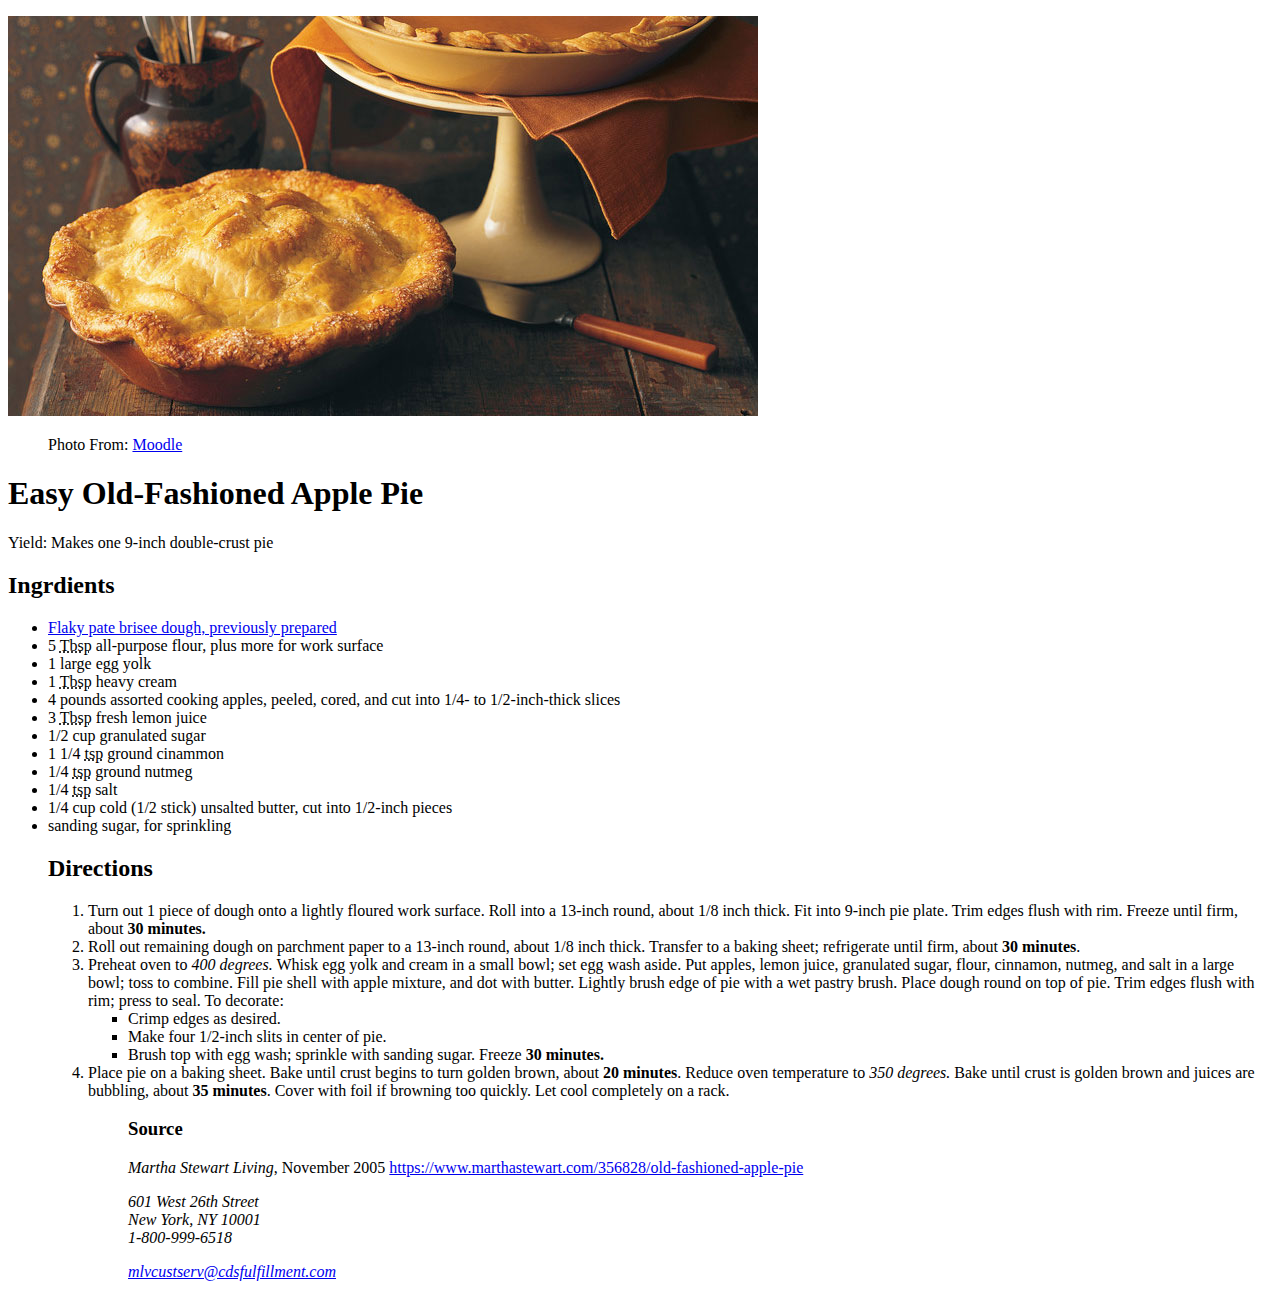
==== commit 38c1b86d: "new apple" ====
--- a/assignment-3/index.html
+++ b/assignment-3/index.html
@@ -10,9 +10,9 @@
 <title>Assignment3-Site</title>
   </head>
   <body>
-<img src="/Users/danielostersmith/Documents/GitHub/web-dev-hw/assignment-3/images/apple-pie.jpg">
+<img src="./images/apple-pie.jpg">
 <blockquote>
-  Photo from https://moodle.umt.edu/mod/folder/view.php?id=1086659
+  Photo From: <a href="https://moodle.umt.edu/mod/folder/view.php?id=1086659 ">Moodle</a>
 </blockquote>
 <h1> Easy Old-Fashioned Apple Pie</h1>
     <p>Yield: Makes one 9-inch double-crust pie</p>
